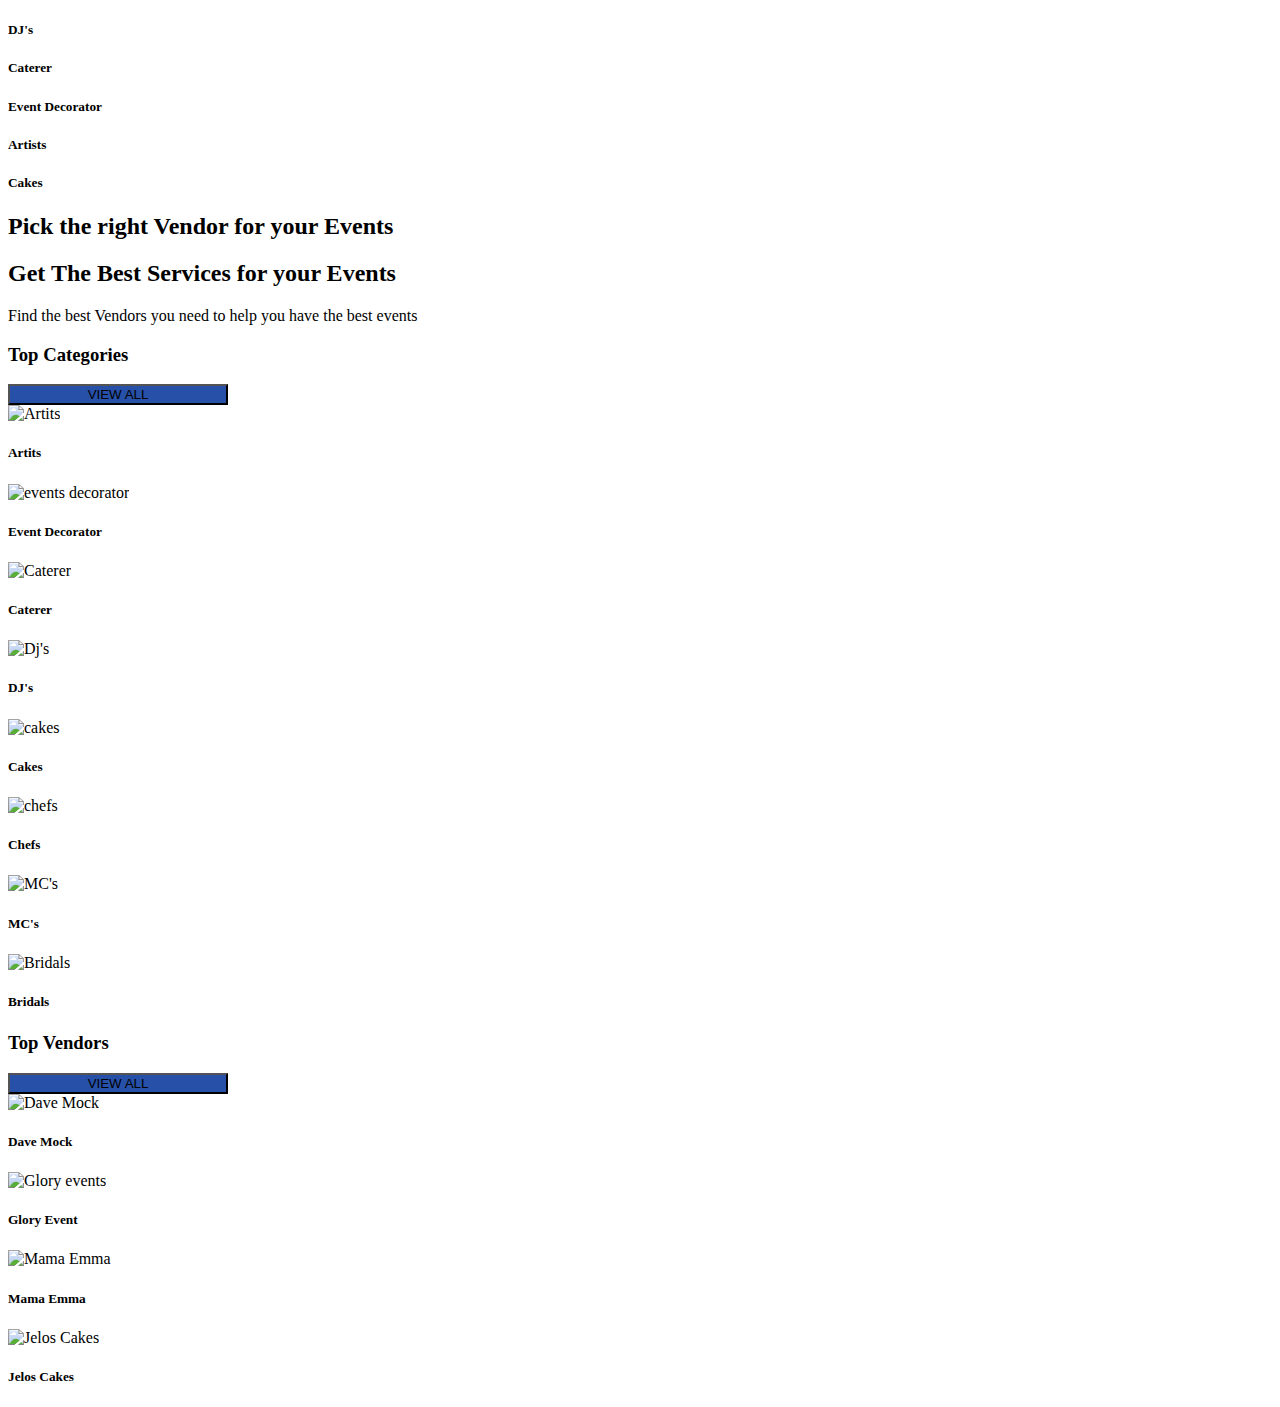
==== vendor-list.html @ 92576f7e "ch: worked on responsiveness" ====
<!DOCTYPE html>
<html lang="en">
<head>
    <meta charset="UTF-8">
    <meta http-equiv="X-UA-Compatible" content="IE=edge">
    <meta name="viewport" content="width=device-width, initial-scale=1.0">
    <link rel="stylesheet" href="css/vendor-list.css">
    <link rel="stylesheet" href="css/vendor-list.min.css">
    <title>Vendors List</title>
</head>
<body>
  
      <section class="main-header d-flex py-2">
        <div class="container">
         <div class="header-list d-flex">
           <h5 class="me-5">DJ's</h5>
           <h5 class="me-5">Caterer</h5>
           <h5 class="me-5">Event Decorator</h5>
           <h5 class="me-5">Artists</h5>
           <h5 class="me-5">Cakes</h5>
         </div>
        </div>
     </section>

      <!-- vendor section -->
      <section id="vendor-section">
         <div class="vendor">
          <div class="vendor-image">
            <h2>Pick the right Vendor for your Events</h2>
          </div>
          <div class="vendor-text py-3 text-center bg-white">
            <h2>Get The Best Services for your Events</h2>
            <p>Find the best Vendors you need to help you have the best events</p>
          </div>
         </div>
      </section>

      <!-- vendor category -->
      <section id="vendor-category-section" class="py-5" >
        <div class="container">
          <div class="vendor-category py-5 bg-white">
            <div class="top-category d-flex mb-4 px-5">
              <h3>Top Categories</h3>
              <div class="category-btn ms-auto px-3">
                <a href="#">
                  <button class="btn btn-primary btn-large text-white py-2 fs-5 ms-auto" style="width: 220px; background: #2750A8;">VIEW ALL</button>
                </a>
              </div>
            </div><div class="top-category-image px-5">
              <div class="row shadow p-3">
                <div class="col-lg-3 col-md-6 col-sm-12 mb-3">
                  <div class="card" style="width: 14rem;">
                    <img src="img/Artists.png" class="card-img-top" alt="Artits">
                    <div class="card-body">
                      <h5 class="card-title shadow p-3">Artits</h5>
                  </div>
                </div>
              </div>
                <div class="col-lg-3 col-md-6 col-sm-12 mb-3">
                  <div class="card" style="width: 14rem;">
                    <img src="img/events decorator.png" class="card-img-top" alt="events decorator">
                    <div class="card-body">
                      <h5 class="card-title shadow p-3">Event Decorator</h5>
                  </div>
                </div>
              </div>
                <div class="col-lg-3 col-md-6 col-sm-12 mb-3">
                  <div class="card" style="width: 14rem;">
                    <img src="img/caterer.png" class="card-img-top" alt="Caterer">
                    <div class="card-body">
                      <h5 class="card-title shadow p-3">Caterer</h5>
                  </div>
                </div>
              </div>
                <div class="col-lg-3 col-md-6 col-sm-12 mb-3">
                  <div class="card" style="width: 14rem;">
                    <img src="img/Dj's.png" class="card-img-top" alt="Dj's">
                    <div class="card-body">
                      <h5 class="card-title shadow p-3">DJ's</h5>
                  </div>
                </div>
              </div>
                <div class="col-lg-3 col-md-6 col-sm-12 mb-3">
                  <div class="card" style="width: 14rem;">
                    <img src="img/cakes.png" class="card-img-top" alt="cakes">
                    <div class="card-body">
                      <h5 class="card-title shadow p-3">Cakes</h5>
                  </div>
                </div>
              </div>
                <div class="col-lg-3 col-md-6 col-sm-12 mb-3">
                  <div class="card" style="width: 14rem;">
                    <img src="img/chefs.png" class="card-img-top" alt="chefs">
                    <div class="card-body">
                      <h5 class="card-title shadow p-3">Chefs</h5>
                  </div>
                </div>
              </div>
                <div class="col-lg-3 col-md-6 col-sm-12 mb-3">
                  <div class="card" style="width: 14rem;">
                    <img src="img/MC's.png" class="card-img-top" alt="MC's">
                    <div class="card-body">
                      <h5 class="card-title shadow p-3">MC's</h5>
                  </div>
                </div>
              </div>
                <div class="col-lg-3 col-md-6 col-sm-12 mb-3">
                  <div class="card" style="width: 14rem;">
                    <img src="img/Bridals.png" class="card-img-top" alt="Bridals">
                    <div class="card-body">
                      <h5 class="card-title shadow p-3">Bridals</h5>
                  </div>
                </div>
              </div>
              </div>
            </div>
          </div>
        </div>
      </section>

      <!-- Top vendors section -->
      <div id="top-vendor-section">
        <div class="container">
          <div class="top-vendor bg-white">
            <div class="top-vendor-text d-flex py-3 px-5">
              <h3>Top Vendors</h3>
              <div class="category-btn ms-auto px-3">
                <a href="#" class="ms-auto">
                  <button style="width: 220px; background: #2750A8;" class="btn btn-primary btn-large text-white py-2 fs-5">VIEW ALL</button>
                 </a>
              </div>
            </div>
           <div class="top-vendor-image px-5 mb-3">
            <div class="row shadow p-3">
              <div class="col-lg-3 col-md-6 col-sm-12 mb-3">
                <div class="card" style="width: 14rem;">
                  <img src="img/Artists.png" class="card-img-top" alt="Dave Mock">
                  <div class="card-body">
                    <h5 class="card-title shadow p-3">Dave Mock</h5>
                </div>
              </div>
            </div>
            <div class="col-lg-3 col-md-6 col-sm-12 mb-3">
              <div class="card" style="width: 14rem;">
                <img src="img/Glory event.png" class="card-img-top" alt="Glory events">
                <div class="card-body">
                  <h5 class="card-title shadow p-3">Glory Event</h5>
              </div>
            </div>
          </div>
          <div class="col-lg-3 col-md-6 col-sm-12 mb-3">
            <div class="card" style="width: 14rem;">
              <img src="img/Mama Ema.png" class="card-img-top" alt="Mama Emma">
              <div class="card-body">
                <h5 class="card-title shadow p-3">Mama Emma</h5>
            </div>
          </div>
        </div>
        <div class="col-lg-3 col-md-6 col-sm-12 mb-3">
          <div class="card" style="width: 14rem;">
            <img src="img/Jelos cakes.png" class="card-img-top" alt="Jelos Cakes">
            <div class="card-body">
              <h5 class="card-title shadow p-3">Jelos Cakes</h5>
          </div>
         </div>
        </div>
      </div>
     </div>
    </div>
   </div>

    
    <script src="js/vendor-list.min.js"></script>
</body>
</html>
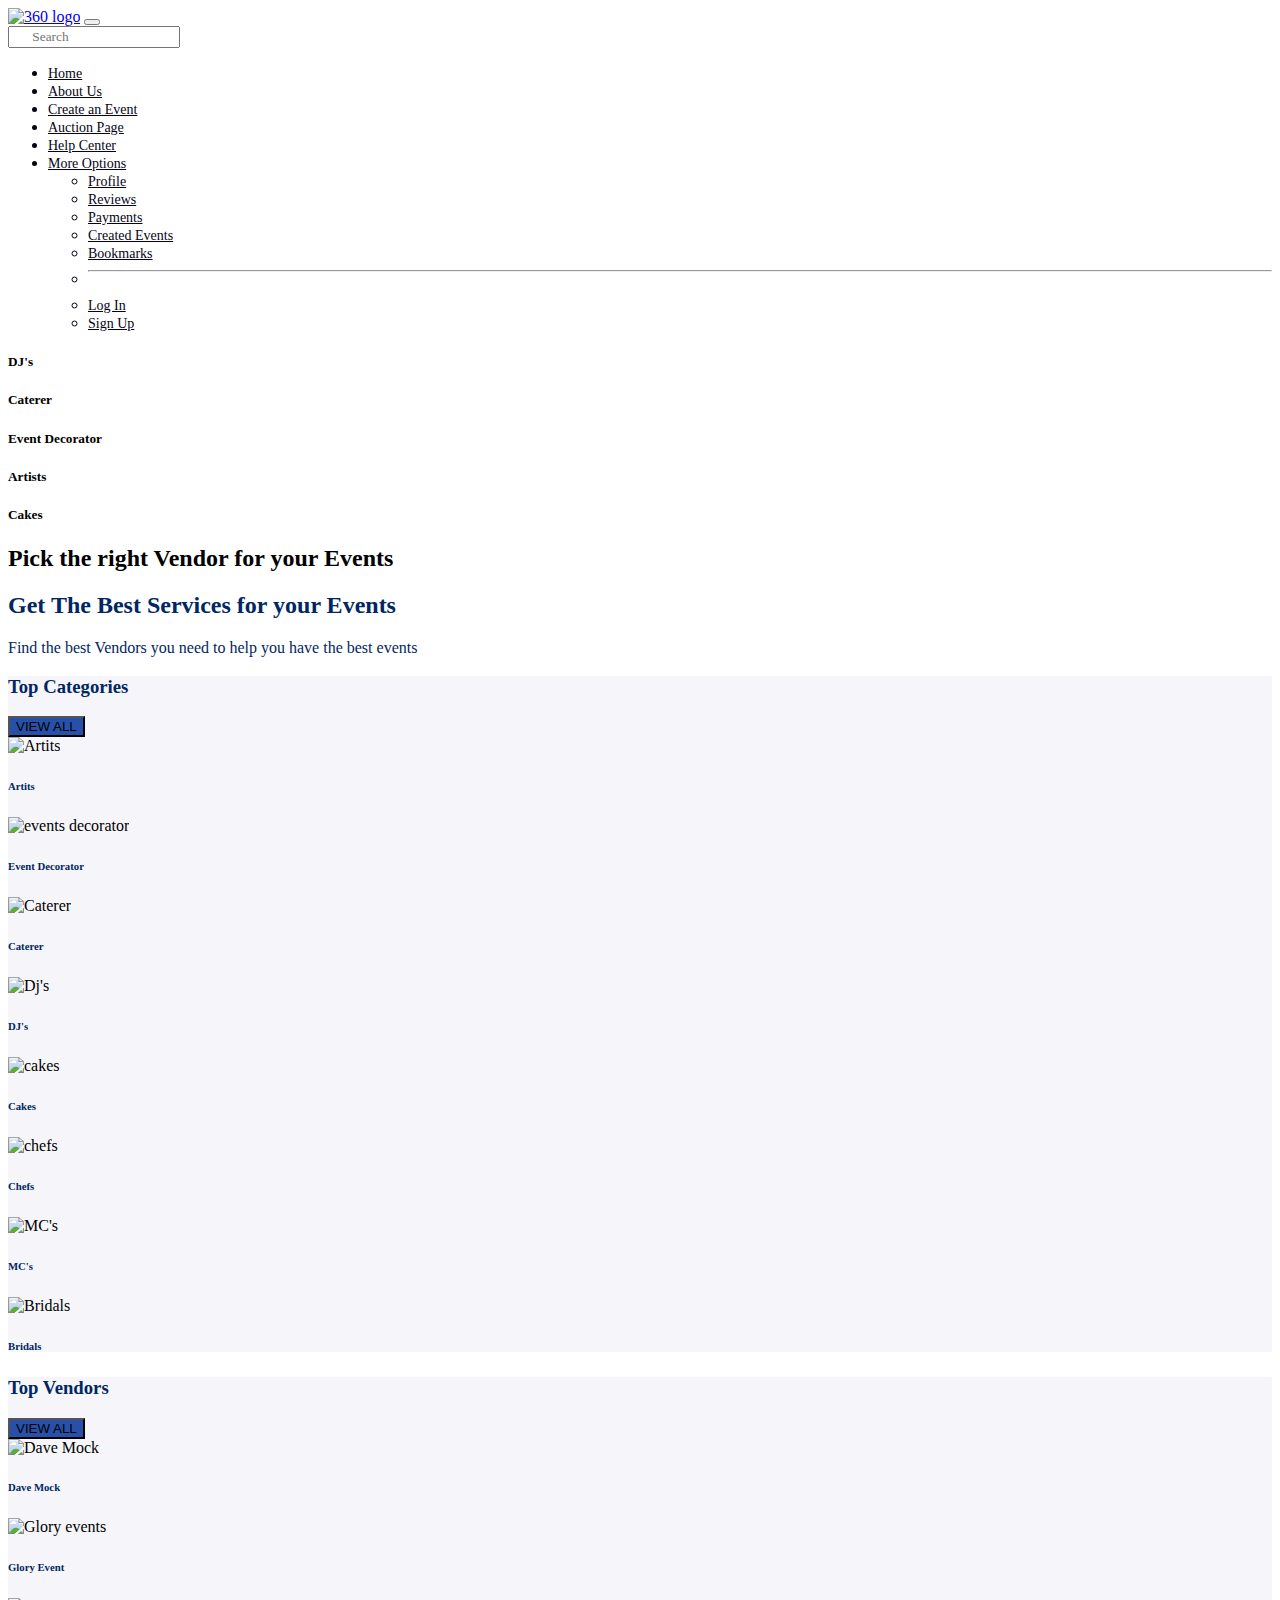
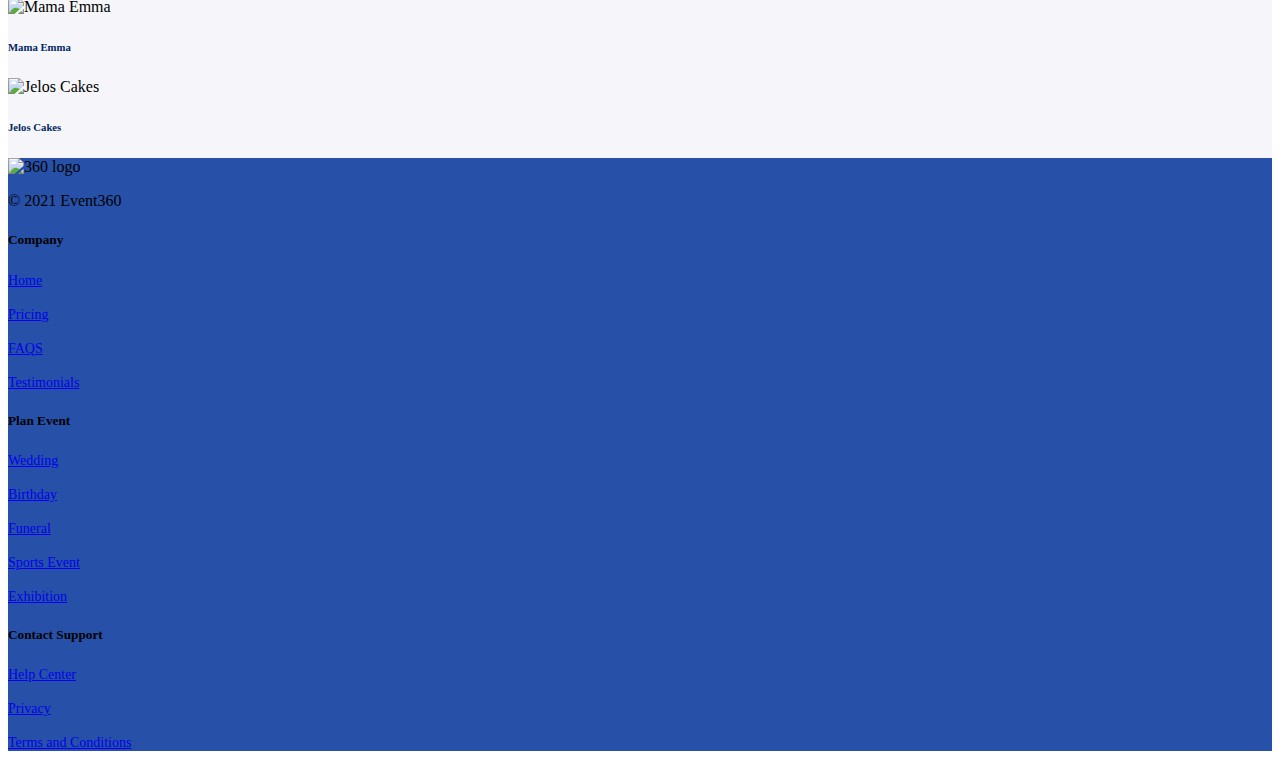
==== commit 0738676f: "worked on flow system" ====
--- a/vendor-list.html
+++ b/vendor-list.html
@@ -5,10 +5,57 @@
     <meta http-equiv="X-UA-Compatible" content="IE=edge">
     <meta name="viewport" content="width=device-width, initial-scale=1.0">
     <link rel="stylesheet" href="css/vendor-list.css">
-    <link rel="stylesheet" href="css/vendor-list.min.css">
+    <link rel="stylesheet" href="css/bootstrap.min.css">
     <title>Vendors List</title>
 </head>
 <body>
+  <header>
+    <nav class="navbar navbar-expand-lg navbar-light bg-light" style="color: #060316;">
+        <div class="container">
+          <a class="navbar-brand" href="#"><img src="img/event logo.png" alt="360 logo"></a>
+          <button class="navbar-toggler" type="button" data-bs-toggle="collapse" data-bs-target="#navbarSupportedContent" aria-controls="navbarSupportedContent" aria-expanded="false" aria-label="Toggle navigation">
+            <span class="navbar-toggler-icon"></span>
+          </button>
+          <div class="collapse navbar-collapse" id="navbarSupportedContent">
+            <form class="d-flex">
+                <input class="form-control me-2 border-0 ms-2 pe-5 shadow-none" type="search" placeholder=" &#xF52A;  Search" aria-label="Search" style="font-family: 'bootstrap-icons';">
+            </form>
+            <ul class="navbar-nav ms-auto mb-2 mb-lg-0">
+              <li class="nav-item">
+                <a class="nav-link me-2 active fw-bold" aria-current="page" href="#" style="color: #060316;font-size: 14px;">Home</a>
+              </li>
+              <li class="nav-item">
+                <a class="nav-link me-2 fw-bold" href="#" style="color: #060316; font-size: 14px;">About Us</a>
+              </li>
+              <li class="nav-item">
+                <a class="nav-link me-2 fw-bold" href="#" style="color: #060316; font-size: 14px;">Create an Event</a>
+              </li>
+              <li class="nav-item">
+                <a class="nav-link me-2 fw-bold" href="#" style="color: #060316; font-size: 14px;">Auction Page</a>
+              </li>
+              <li class="nav-item">
+                <a class="nav-link me-2 fw-bold" href="#" style="color: #060316; font-size: 14px; ">Help Center</a>
+              </li>
+              <li class="nav-item dropdown">
+                <a class="nav-link dropdown-toggle fw-bold" href="#" id="navbarDropdown" role="button" data-bs-toggle="dropdown" aria-expanded="false" style="color: #060316; font-size: 14px;">
+                  More Options
+                </a>
+                <ul class="dropdown-menu border-0" aria-labelledby="navbarDropdown">
+                  <li><a class="dropdown-item" href="#" style="color: #060316; font-size: 14px;">Profile</a></li>
+                  <li><a class="dropdown-item" href="#" style="color: #060316; font-size: 14px;">Reviews</a></li>
+                  <li><a class="dropdown-item" href="#" style="color: #060316; font-size: 14px;">Payments</a></li>
+                  <li><a class="dropdown-item" href="#" style="color: #060316; font-size: 14px;">Created Events</a></li>
+                  <li><a class="dropdown-item" href="#" style="color: #060316; font-size: 14px;">Bookmarks</a></li>
+                  <li><hr class="dropdown-divider"></li>
+                  <li><a class="dropdown-item" href="#" style="color: #060316; font-size: 14px;">Log In</a></li>
+                  <li><a class="dropdown-item" href="#" style="color: #060316; font-size: 14px;">Sign Up</a></li>
+                </ul>
+              </li>
+            </ul>
+          </div>
+        </div>
+      </nav>
+</header>
   
       <section class="main-header d-flex py-2">
         <div class="container">
@@ -29,86 +76,86 @@
             <h2>Pick the right Vendor for your Events</h2>
           </div>
           <div class="vendor-text py-3 text-center bg-white">
-            <h2>Get The Best Services for your Events</h2>
-            <p>Find the best Vendors you need to help you have the best events</p>
+            <h2 style="color: #012762;">Get The Best Services for your Events</h2>
+            <p style="color: #012762;">Find the best Vendors you need to help you have the best events</p>
           </div>
          </div>
       </section>
 
       <!-- vendor category -->
-      <section id="vendor-category-section" class="py-5" >
+      <section id="vendor-category-section" class="py-5" style="background: #F6F6FA;">
         <div class="container">
           <div class="vendor-category py-5 bg-white">
-            <div class="top-category d-flex mb-4 px-5">
-              <h3>Top Categories</h3>
-              <div class="category-btn ms-auto px-3">
-                <a href="#">
-                  <button class="btn btn-primary btn-large text-white py-2 fs-5 ms-auto" style="width: 220px; background: #2750A8;">VIEW ALL</button>
+            <div class="top-category mb-4 px-5">
+              <h3 style="color: #012762;">Top Categories</h3>
+              <div class="category-btn  px-3">
+                <a href="all-category.html">
+                  <button class="btn btn-primary btn-large px-5 text-white py-2  " style="background: #2750A8;">VIEW ALL</button>
                 </a>
               </div>
             </div><div class="top-category-image px-5">
-              <div class="row shadow p-3">
-                <div class="col-lg-3 col-md-6 col-sm-12 mb-3">
-                  <div class="card" style="width: 14rem;">
+              <div class="row">
+                <div class="col-lg-3 col-md-6 col-sm-12 mb-3">
+                  <div class="card shadow p-3">
                     <img src="img/Artists.png" class="card-img-top" alt="Artits">
                     <div class="card-body">
-                      <h5 class="card-title shadow p-3">Artits</h5>
-                  </div>
-                </div>
-              </div>
-                <div class="col-lg-3 col-md-6 col-sm-12 mb-3">
-                  <div class="card" style="width: 14rem;">
+                      <h6 class="card-title" style="color: #012762;">Artits</h6>
+                  </div>
+                </div>
+              </div>
+                <div class="col-lg-3 col-md-6 col-sm-12 mb-3">
+                  <div class="card shadow p-3">
                     <img src="img/events decorator.png" class="card-img-top" alt="events decorator">
                     <div class="card-body">
-                      <h5 class="card-title shadow p-3">Event Decorator</h5>
-                  </div>
-                </div>
-              </div>
-                <div class="col-lg-3 col-md-6 col-sm-12 mb-3">
-                  <div class="card" style="width: 14rem;">
+                      <h6 class="card-title" style="color: #012762;">Event Decorator</h6>
+                  </div>
+                </div>
+              </div>
+                <div class="col-lg-3 col-md-6 col-sm-12 mb-3">
+                  <div class="card shadow p-3">
                     <img src="img/caterer.png" class="card-img-top" alt="Caterer">
                     <div class="card-body">
-                      <h5 class="card-title shadow p-3">Caterer</h5>
-                  </div>
-                </div>
-              </div>
-                <div class="col-lg-3 col-md-6 col-sm-12 mb-3">
-                  <div class="card" style="width: 14rem;">
+                      <h6 class="card-title" style="color: #012762;">Caterer</h6>
+                  </div>
+                </div>
+              </div>
+                <div class="col-lg-3 col-md-6 col-sm-12 mb-3">
+                  <div class="card shadow p-3">
                     <img src="img/Dj's.png" class="card-img-top" alt="Dj's">
                     <div class="card-body">
-                      <h5 class="card-title shadow p-3">DJ's</h5>
-                  </div>
-                </div>
-              </div>
-                <div class="col-lg-3 col-md-6 col-sm-12 mb-3">
-                  <div class="card" style="width: 14rem;">
+                      <h6 class="card-title " style="color: #012762;">DJ's</h6>
+                  </div>
+                </div>
+              </div>
+                <div class="col-lg-3 col-md-6 col-sm-12 mb-3">
+                  <div class="card shadow p-3">
                     <img src="img/cakes.png" class="card-img-top" alt="cakes">
                     <div class="card-body">
-                      <h5 class="card-title shadow p-3">Cakes</h5>
-                  </div>
-                </div>
-              </div>
-                <div class="col-lg-3 col-md-6 col-sm-12 mb-3">
-                  <div class="card" style="width: 14rem;">
+                      <h6 class="card-title" style="color: #012762;">Cakes</h6>
+                  </div>
+                </div>
+              </div>
+                <div class="col-lg-3 col-md-6 col-sm-12 mb-3">
+                  <div class="card shadow p-3">
                     <img src="img/chefs.png" class="card-img-top" alt="chefs">
                     <div class="card-body">
-                      <h5 class="card-title shadow p-3">Chefs</h5>
-                  </div>
-                </div>
-              </div>
-                <div class="col-lg-3 col-md-6 col-sm-12 mb-3">
-                  <div class="card" style="width: 14rem;">
+                      <h6 class="card-title" style="color: #012762;">Chefs</h6>
+                  </div>
+                </div>
+              </div>
+                <div class="col-lg-3 col-md-6 col-sm-12 mb-3">
+                  <div class="card shadow p-3">
                     <img src="img/MC's.png" class="card-img-top" alt="MC's">
                     <div class="card-body">
-                      <h5 class="card-title shadow p-3">MC's</h5>
-                  </div>
-                </div>
-              </div>
-                <div class="col-lg-3 col-md-6 col-sm-12 mb-3">
-                  <div class="card" style="width: 14rem;">
+                      <h6 class="card-title" style="color: #012762;">MC's</h6>
+                  </div>
+                </div>
+              </div>
+                <div class="col-lg-3 col-md-6 col-sm-12 mb-3">
+                  <div class="card shadow p-3">
                     <img src="img/Bridals.png" class="card-img-top" alt="Bridals">
                     <div class="card-body">
-                      <h5 class="card-title shadow p-3">Bridals</h5>
+                      <h6 class="card-title" style="color: #012762;">Bridals</h6>
                   </div>
                 </div>
               </div>
@@ -119,48 +166,48 @@
       </section>
 
       <!-- Top vendors section -->
-      <div id="top-vendor-section">
+      <div id="top-vendor-section" style="background: #F6F6FA;">
         <div class="container">
           <div class="top-vendor bg-white">
-            <div class="top-vendor-text d-flex py-3 px-5">
-              <h3>Top Vendors</h3>
-              <div class="category-btn ms-auto px-3">
-                <a href="#" class="ms-auto">
-                  <button style="width: 220px; background: #2750A8;" class="btn btn-primary btn-large text-white py-2 fs-5">VIEW ALL</button>
+            <div class="top-vendor-text py-3 px-5">
+              <h3 style="color: #012762;">Top Vendors</h3>
+              <div class="category-btn px-3">
+                <a href="all-vendor-list.html">
+                  <button style="background: #2750A8;" class="btn btn-primary px-5 btn-large text-white py-2 ">VIEW ALL</button>
                  </a>
               </div>
             </div>
            <div class="top-vendor-image px-5 mb-3">
-            <div class="row shadow p-3">
+            <div class="row">
               <div class="col-lg-3 col-md-6 col-sm-12 mb-3">
-                <div class="card" style="width: 14rem;">
+                <div class="card shadow p-3">
                   <img src="img/Artists.png" class="card-img-top" alt="Dave Mock">
                   <div class="card-body">
-                    <h5 class="card-title shadow p-3">Dave Mock</h5>
+                    <h6 class="card-title" style="color: #012762;">Dave Mock</h6>
                 </div>
               </div>
             </div>
             <div class="col-lg-3 col-md-6 col-sm-12 mb-3">
-              <div class="card" style="width: 14rem;">
+              <div class="card shadow p-3">
                 <img src="img/Glory event.png" class="card-img-top" alt="Glory events">
                 <div class="card-body">
-                  <h5 class="card-title shadow p-3">Glory Event</h5>
+                  <h6 class="card-title" style="color: #012762;">Glory Event</h6>
               </div>
             </div>
           </div>
           <div class="col-lg-3 col-md-6 col-sm-12 mb-3">
-            <div class="card" style="width: 14rem;">
+            <div class="card shadow p-3">
               <img src="img/Mama Ema.png" class="card-img-top" alt="Mama Emma">
               <div class="card-body">
-                <h5 class="card-title shadow p-3">Mama Emma</h5>
+                <h6 class="card-title" style="color: #012762;">Mama Emma</h6>
             </div>
           </div>
         </div>
         <div class="col-lg-3 col-md-6 col-sm-12 mb-3">
-          <div class="card" style="width: 14rem;">
+          <div class="card shadow p-3">
             <img src="img/Jelos cakes.png" class="card-img-top" alt="Jelos Cakes">
             <div class="card-body">
-              <h5 class="card-title shadow p-3">Jelos Cakes</h5>
+              <h6 class="card-title" style="color: #012762;">Jelos Cakes</h6>
           </div>
          </div>
         </div>
@@ -169,7 +216,52 @@
     </div>
    </div>
 
+   <footer style="background-color: #2750A8;">
+    <div class="container py-3 py-lg-5 py-md-5">
+      <div class="row text-light">
+        <div class="col-lg-4 col-md-4 col-12 pt-lg-0 pt-3">
+          <img src="img/logo-white.png" class="img-fluid pb-4" alt="360 logo">
+          <div class="d-flex">
+            <a href="#" class="me-2 text-decoration-none link-light"><i class="bi bi-twitter d-flex justify-content-center align-items-center d-inline-block p-2 rounded-circle" style="background-color: #D8D8EA; color: #2750A8;"></i></a>
+            <a href="#" class="me-2 text-decoration-none link-light"><i class="bi bi-facebook d-flex justify-content-center align-items-center d-inline-block p-2 rounded-circle" style="background-color: #D8D8EA; color: #2750A8;"></i></a>
+            <a href="#" class="me-2 text-decoration-none link-light"><i class="bi bi-instagram d-flex justify-content-center align-items-center d-inline-block p-2 rounded-circle" style="background-color: #D8D8EA; color: #2750A8;"></i></a>
+            <a href="#" class="me-2 text-decoration-none link-light"><i class="bi bi-linkedin d-flex justify-content-center align-items-center d-inline-block p-2 rounded-circle" style="background-color: #D8D8EA; color: #2750A8;"></i></a>
+            <a href="#" class="me-2 text-decoration-none link-light"><i class="bi bi-pinterest d-flex justify-content-center align-items-center d-inline-block p-2 rounded-circle" style="background-color: #D8D8EA; color: #2750A8;"></i></a>
+          </div>
+          <p class="text-light pt-4"><span class="fs-5">&copy;</span> 2021 Event360</p>
+        </div>
+       <div class="col-lg-8 col-md-8 col-12 pt-lg-0 pt-3">
+         <div class="row">
+          <div class="col-lg-4 col-md-4 col-12 pt-4">
+            <h5 class="pb-2 fs-6">Company</h5>
+            <p><a href="#" class="text-decoration-none link-light" style="font-size: 14px;">Home</a></p>
+            <p><a href="#" class="text-decoration-none link-light" style="font-size: 14px;">Pricing</a></p>
+            <p><a href="#" class="text-decoration-none link-light" style="font-size: 14px;">FAQS</a></p>
+            <p><a href="#" class="text-decoration-none link-light" style="font-size: 14px;">Testimonials</a></p>
+          </div>
+          <div class="col-lg-4 col-md-4 col-12 pt-4">
+            <h5 class="pb-2 fs-6">Plan Event</h5>
+            <p><a href="#" class="text-decoration-none link-light" style="font-size: 14px;">Wedding</a></p>
+            <p><a href="#" class="text-decoration-none link-light" style="font-size: 14px;">Birthday</a></p>
+            <p><a href="#" class="text-decoration-none link-light" style="font-size: 14px;">Funeral</a></p>
+            <p><a href="#" class="text-decoration-none link-light" style="font-size: 14px;">Sports Event</a></p>
+            <p><a href="#" class="text-decoration-none link-light" style="font-size: 14px;">Exhibition</a></p>
+          </div>
+          <div class="col-lg-4 col-md-4 col-12 pt-4">
+            <h5 class="pb-2 fs-6">Contact Support</h5>
+            <p><a href="#" class="text-decoration-none link-light" style="font-size: 14px;">Help Center</a></p>
+            <p><a href="#" class="text-decoration-none link-light" style="font-size: 14px;">Privacy</a></p>
+            <p><a href="#" class="text-decoration-none link-light" style="font-size: 14px;">Terms and Conditions</a></p>
+          </div>
+         </div>
+       </div>
+      </div>
+    </div>
+  </footer>
+
+
     
-    <script src="js/vendor-list.min.js"></script>
+  <script src="js/bootstrap.min.js"></script>
+  <script src="js/vendor-list.js"></script>
 </body>
 </html>